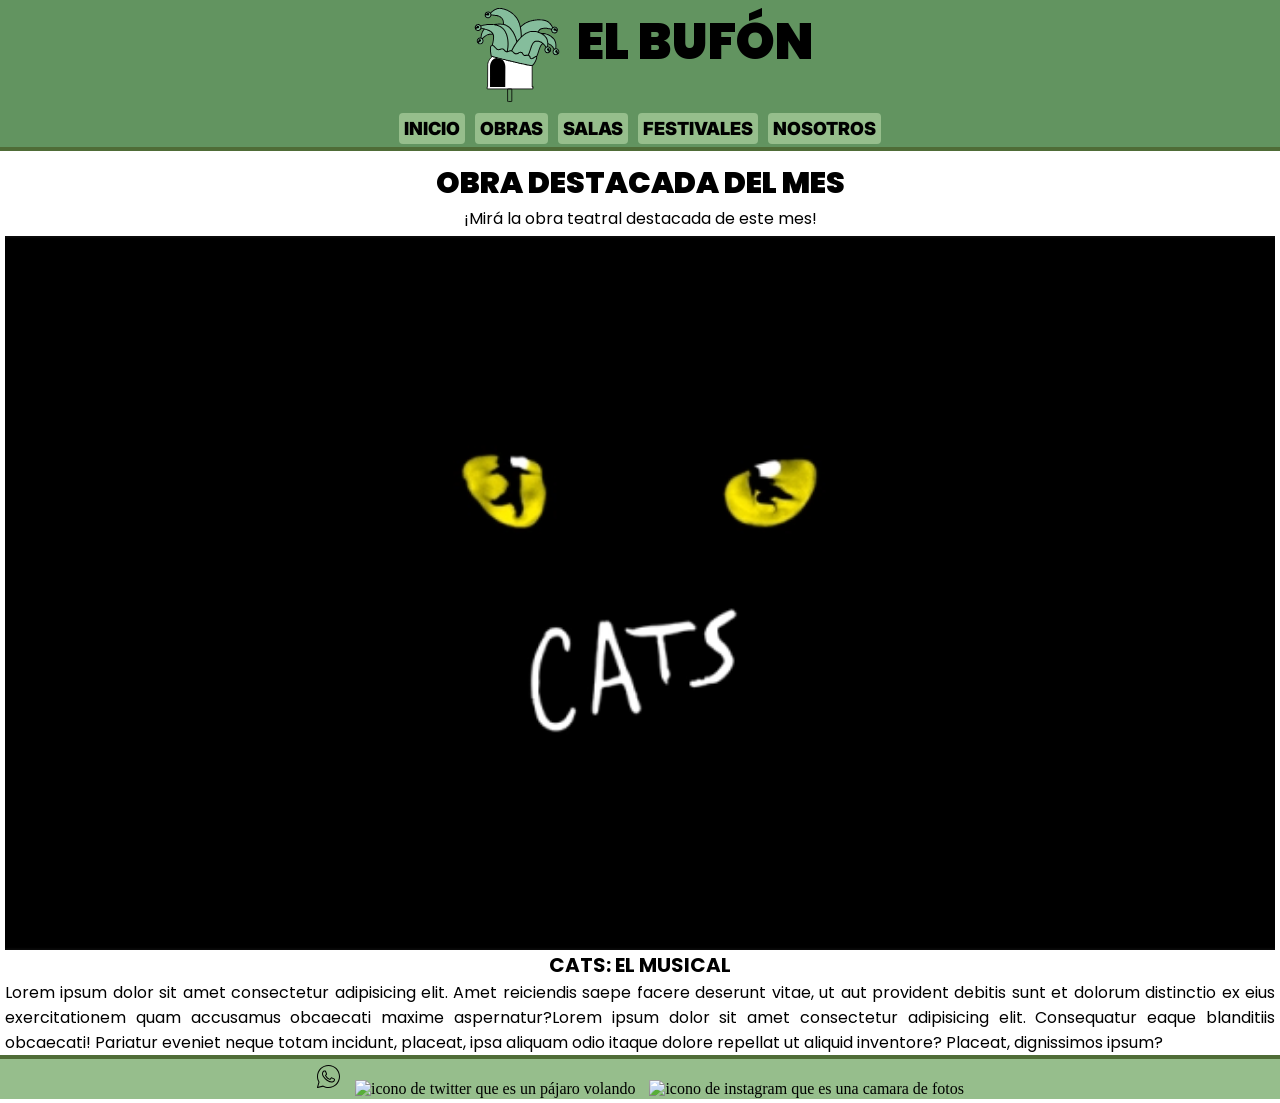
==== proyectobufon/index.html @ 69f9224e "Add files via upload" ====
<!DOCTYPE html>
<html lang="en">
<head>
    <meta charset="UTF-8">
    <meta http-equiv="X-UA-Compatible" content="IE=edge">
    <meta name="viewport" content="width=device-width, initial-scale=1.0">
    <title>Document</title>
    <link rel="stylesheet" href="./css/styles.css">
</head>

<body>

    <header>
        <nav>
            <ul class="isologo">
                <li>
                    <img class="logo" src="./images/Logo Alejo 2.svg"/>
                </li>
                <li>
                    <h1>EL BUFÓN</h1>
                </li>
            </ul>
            
            <ul>
                <li> 
                    <a href="./index.html">INICIO</a>
                </li>
                <li>
                    <a href="./section/obras.html">OBRAS</a>
                </li>
                <li>
                    <a href="./section/salas.html">SALAS</a>
                </li>
                <li>
                    <a href="./section/festivales.html">FESTIVALES</a>
                </li>
                <li>
                    <a href="./section/nosotros.html">NOSOTROS</a>
                </li>
            </ul>
        </nav>
    </header>

    <section>
        <h2>OBRA DESTACADA DEL MES</h2>
        <p class="subtitulo">¡Mirá la obra teatral destacada de este mes!<p>
        <div class="destacada">
            <img src="./images/cats poster.webp" alt="fondo negro con unos ojos de gato">
        </div>
        <h3>CATS: EL MUSICAL</h3>
        <p>Lorem ipsum dolor sit amet consectetur adipisicing elit. Amet reiciendis saepe facere deserunt vitae, ut aut provident debitis sunt et dolorum distinctio ex eius exercitationem quam accusamus obcaecati maxime aspernatur?Lorem ipsum dolor sit amet consectetur adipisicing elit. Consequatur eaque blanditiis obcaecati! Pariatur eveniet neque totam incidunt, placeat, ipsa aliquam odio itaque dolore repellat ut aliquid inventore? Placeat, dignissimos ipsum?

        </p>
    </section>

    <footer>
        <div class="pie">
            <img class="redes" src="./images/icons8-whatsapp.svg" alt="icono de whatsapp que es un telefono encerrado en una burbuja">
            <img class="redes" src="./images/icons8-twitter.svg" alt="icono de twitter que es un pájaro volando">
            <img class="redes" src="./images/icons8-instagram.svg" alt="icono de instagram que es una camara de fotos">
        </div>
    </footer>

</body>
</html>
---- proyectobufon/css/styles.css ----
@import url('https://fonts.googleapis.com/css2?family=Inter&family=Poppins:ital@0;1&display=swap');

*{
    margin: 0px;
    padding: 0px;
}

header{
    margin-bottom: 10px;
    background-color: rgb(98, 148, 96);
    border-bottom: solid 4px rgb(79, 108, 55);
}

nav ul{ 
    display: flex;
    flex-direction: row;
    justify-content: center;
}

.isologo{
    display: flex;
    flex-direction: row;
    justify-content: center;
}

.logo{
    width: 100px;
    display: flex;
    flex-direction: row;
    justify-content: center;
}


li{
    margin: 2px;
    margin-bottom: 5px;
    list-style-type: none;
    text-align: space-around;
    padding: 3px;
}

li a{
    text-decoration: none;
    color: black;
    font-family: "inter", sans-serif;
    font-weight: 1000;
    font-size: large;
    background-color: rgb(150, 190, 140);
    padding: 5px;
    border-radius: 4px;
}

body{
    display: flex;
    flex-direction: column;
    min-height: 100vh;
}

h1{
    display: flex;
    flex-direction: row;
    justify-content: center;
    font-family: "Poppins", sans-serif;
    font-weight: 1000;
    font-size: 50px;
}

p{
    font-family: "Poppins", sans-serif;
    text-align: justify;
    margin-left: 5px;
    margin-right: 5px;
}

.redes{
    width: 25px;
    padding: 5px;
}

footer{
    width: 100%;
    height: 40px;
    text-align: center;
    background-color: rgb(150, 190, 140);
    border-top: solid 4px rgb(79, 108, 55);
}

h2{
    display: flex;
    flex-direction: row;
    justify-content: center;
    font-family: "Poppins", sans-serif;
    font-size: 30px;
    font-weight: 900;
}

.subtitulo{
    display: flex;
    flex-direction: row;
    justify-content: center;
    padding-bottom: 5px;
}

.destacada{
    display: flex;
    flex-direction: row;
    justify-content: center;
}

.destacada img{
    padding-left: 5px;
    padding-right: 5px;
    width: 100%;
}

h3{
    display: flex;
    flex-direction: row;
    justify-content: center;
    font-family: "Poppins", sans-serif;
    font-size: 20px;
    font-weight: 650;
}

.seccion-obras img{
    margin-left: 25px;
    margin-right: 10px;
    margin-bottom: 25px;
    height: 250px;

}

.seccion-obras p{
    margin-left: 10px;
}

.seccion-obras{
    display: grid;
    grid-template-columns: 300px 750px;
    grid-template-rows: 1fr 1fr 1fr;
}

.seccion-salas{
    display: grid;
    grid-template-columns: 1fr 1fr 1fr;
    grid-template-rows: 2fr 1fr;
    margin-left: 25px;
    place-items: center;
}

.seccion-salas img{
    margin-left: 25px;
    margin-right: 15px;
    margin-bottom: 25px;
    height: 250px;
}

.seccion-festivales img{
    margin-left: 25px;
    margin-right: 10px;
    margin-bottom: 5px;
    height: 250px;
}

.seccion-festivales{
    display: grid;
    grid-template-columns: 1fr 3fr;
    grid-template-rows: 2fr 2fr;
    margin-left: 25px;
    place-items: center;
}

.seccion-nosotros{
    display: grid;
    grid-template-columns: 1fr 1fr 1fr;
    grid-template-rows: 2fr 2fr;
    margin-left: 25px;
    place-items: center;
}

.seccion-nosotros img{
    margin-left: 25px;
    margin-right: 15px;
    margin-bottom: 25px;
    height: 250px;
}
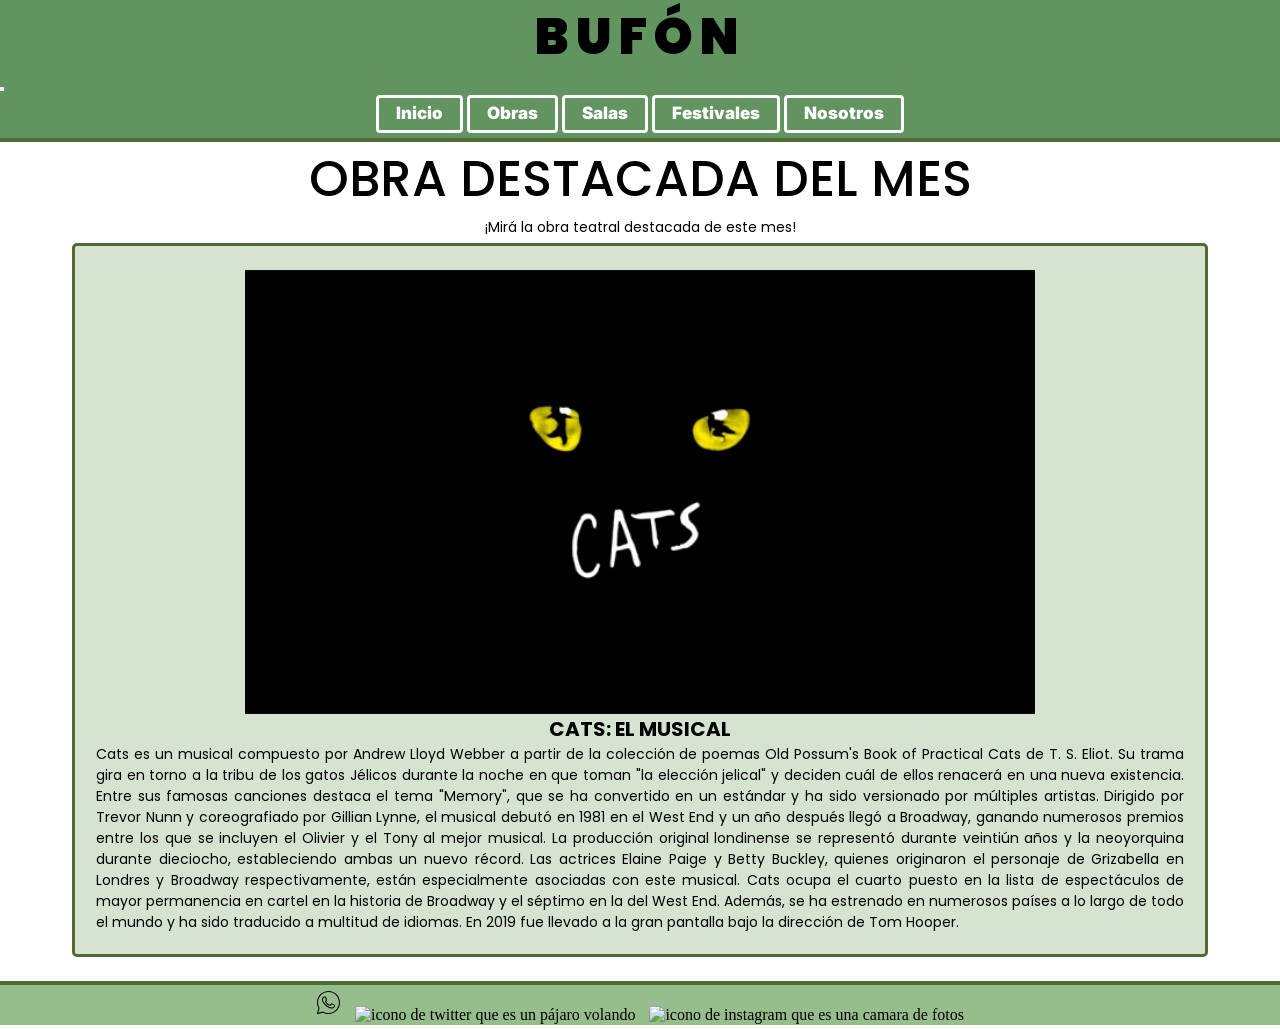
==== commit 11e0a0ee: "Add files via upload" ====
--- a/proyectobufon/index.html
+++ b/proyectobufon/index.html
@@ -9,57 +9,60 @@
 </head>
 
 <body>
+    <div>
+        <header>
+            <nav class="navbar  navbar-light bg-light">
+                <div class="container-fluid">
+                    <a class="navbar-brand titulo-pri " href="./index.html" >BUFÓN</a>
+                    <button class="navbar-toggler", data-toggle="collapse" and data-target="#navbarNav">
+                        <i class="fas fa-bars"></i>
+                    </button>
+                    <div class="collapse navbar-collapse" id="navbarNav">
+                        <ul class="navbar-nav">
+                            <li class="nav-item">
+                                <a class="nav-link active" aria-current="page" href="./index.html">Inicio</a>
+                            </li>
+                            <li class="nav-item">
+                                <a class="nav-link active" href="./section/obras.html">Obras</a>
+                            </li>
+                            <li class="nav-item">
+                                <a class="nav-link active" href="./section/salas.html">Salas</a>
+                            </li>
+                            <li class="nav-item">
+                                <a class="nav-link active" href="./section/festivales.html">Festivales</a>
+                            </li>
+                            <li class="nav-item">
+                                <a class="nav-link active" href="./section/nosotros.html">Nosotros</a>
+                            </li>
+                        </ul>
+                    </div>
+                </div>
+            </nav>
+        </header>
 
-    <header>
-        <nav>
-            <ul class="isologo">
-                <li>
-                    <img class="logo" src="./images/Logo Alejo 2.svg"/>
-                </li>
-                <li>
-                    <h1>EL BUFÓN</h1>
-                </li>
-            </ul>
-            
-            <ul>
-                <li> 
-                    <a href="./index.html">INICIO</a>
-                </li>
-                <li>
-                    <a href="./section/obras.html">OBRAS</a>
-                </li>
-                <li>
-                    <a href="./section/salas.html">SALAS</a>
-                </li>
-                <li>
-                    <a href="./section/festivales.html">FESTIVALES</a>
-                </li>
-                <li>
-                    <a href="./section/nosotros.html">NOSOTROS</a>
-                </li>
-            </ul>
-        </nav>
-    </header>
+        <section>
+            <h2 class="titulo">OBRA DESTACADA DEL MES</h2>
+            <p class="subtitulo">¡Mirá la obra teatral destacada de este mes!<p>
+            <div class="contenedor-destacada">
+                <div class="destacada">
+                    <img src="./images/cats poster.webp" alt="fondo negro con unos ojos de gato">
+                </div>
+                <h3>CATS: EL MUSICAL</h3>
+                <p>Cats es un musical compuesto por Andrew Lloyd Webber a partir de la colección de poemas Old Possum's Book of Practical Cats de T. S. Eliot. Su trama gira en torno a la tribu de los gatos Jélicos durante la noche en que toman "la elección jelical" y deciden cuál de ellos renacerá en una nueva existencia. Entre sus famosas canciones destaca el tema "Memory", que se ha convertido en un estándar y ha sido versionado por múltiples artistas.
 
-    <section>
-        <h2>OBRA DESTACADA DEL MES</h2>
-        <p class="subtitulo">¡Mirá la obra teatral destacada de este mes!<p>
-        <div class="destacada">
-            <img src="./images/cats poster.webp" alt="fondo negro con unos ojos de gato">
-        </div>
-        <h3>CATS: EL MUSICAL</h3>
-        <p>Lorem ipsum dolor sit amet consectetur adipisicing elit. Amet reiciendis saepe facere deserunt vitae, ut aut provident debitis sunt et dolorum distinctio ex eius exercitationem quam accusamus obcaecati maxime aspernatur?Lorem ipsum dolor sit amet consectetur adipisicing elit. Consequatur eaque blanditiis obcaecati! Pariatur eveniet neque totam incidunt, placeat, ipsa aliquam odio itaque dolore repellat ut aliquid inventore? Placeat, dignissimos ipsum?
+                    Dirigido por Trevor Nunn y coreografiado por Gillian Lynne, el musical debutó en 1981 en el West End y un año después llegó a Broadway, ganando numerosos premios entre los que se incluyen el Olivier y el Tony al mejor musical. La producción original londinense se representó durante veintiún años y la neoyorquina durante dieciocho, estableciendo ambas un nuevo récord. Las actrices Elaine Paige y Betty Buckley, quienes originaron el personaje de Grizabella en Londres y Broadway respectivamente, están especialmente asociadas con este musical.
+                    
+                    Cats ocupa el cuarto puesto en la lista de espectáculos de mayor permanencia en cartel en la historia de Broadway y el séptimo en la del West End. Además, se ha estrenado en numerosos países a lo largo de todo el mundo y ha sido traducido a multitud de idiomas. En 2019 fue llevado a la gran pantalla bajo la dirección de Tom Hooper.</p>
+            </div>
+        </section>
 
-        </p>
-    </section>
-
-    <footer>
-        <div class="pie">
-            <img class="redes" src="./images/icons8-whatsapp.svg" alt="icono de whatsapp que es un telefono encerrado en una burbuja">
-            <img class="redes" src="./images/icons8-twitter.svg" alt="icono de twitter que es un pájaro volando">
-            <img class="redes" src="./images/icons8-instagram.svg" alt="icono de instagram que es una camara de fotos">
-        </div>
-    </footer>
-
+        <footer>
+            <div class="pie">
+                <img class="redes" src="./images/icons8-whatsapp.svg" alt="icono de whatsapp que es un telefono encerrado en una burbuja">
+                <img class="redes" src="./images/icons8-twitter.svg" alt="icono de twitter que es un pájaro volando">
+                <img class="redes" src="./images/icons8-instagram.svg" alt="icono de instagram que es una camara de fotos">
+            </div>
+        </footer>
+    </div>
 </body>
 </html>
--- a/proyectobufon/css/styles.css
+++ b/proyectobufon/css/styles.css
@@ -1,4 +1,7 @@
 @import url('https://fonts.googleapis.com/css2?family=Inter&family=Poppins:ital@0;1&display=swap');
+
+/* ESTILOS GENERALES A TODAS LAS PAGINAS */
+
 
 *{
     margin: 0px;
@@ -6,7 +9,6 @@
 }
 
 header{
-    margin-bottom: 10px;
     background-color: rgb(98, 148, 96);
     border-bottom: solid 4px rgb(79, 108, 55);
 }
@@ -28,6 +30,12 @@
     display: flex;
     flex-direction: row;
     justify-content: center;
+}
+
+.navbar-brand{
+    text-decoration: none;
+    color:black;
+    text-align: center;
 }
 
 
@@ -41,14 +49,32 @@
 
 li a{
     text-decoration: none;
-    color: black;
+    transition: all .5s ease;
+    color: #fff;
     font-family: "inter", sans-serif;
+    line-height: 1;
     font-weight: 1000;
     font-size: large;
+    background-color : transparent;
+    padding: 10px;
+    border-radius: 4px;font-size: 17px;
+}
+
+
+.nav-item{
+    border: 3px solid white;
+    font-size: 14px;
+    background-color : transparent;
+    padding: 7px;
+    outline: none;
+    border-radius: 4px;
+}
+
+.nav-item:hover{
+    color: #001F3F;
     background-color: rgb(150, 190, 140);
-    padding: 5px;
-    border-radius: 4px;
-}
+}
+
 
 body{
     display: flex;
@@ -56,13 +82,23 @@
     min-height: 100vh;
 }
 
-h1{
+.titulo{
+    display: flex;
+    flex-direction: row;
+    justify-content: center;
+    font-family: "Poppins", sans-serif;
+    font-weight: 500;
+    font-size: 50px;
+}
+
+.titulo-pri{
     display: flex;
     flex-direction: row;
     justify-content: center;
     font-family: "Poppins", sans-serif;
     font-weight: 1000;
     font-size: 50px;
+    letter-spacing: 7px;
 }
 
 p{
@@ -85,6 +121,10 @@
     border-top: solid 4px rgb(79, 108, 55);
 }
 
+
+
+/* ESTILOS PAGINA PRINCIPAL */
+
 h2{
     display: flex;
     flex-direction: row;
@@ -122,38 +162,86 @@
     font-weight: 650;
 }
 
+
+
+
+/* ESTILOS PAGINA OBRAS */
+
 .seccion-obras img{
-    margin-left: 25px;
-    margin-right: 10px;
-    margin-bottom: 25px;
+    margin: 0px auto;
+    margin-bottom: 15px;
     height: 250px;
-
-}
-
-.seccion-obras p{
-    margin-left: 10px;
+    width: 250px;
 }
 
 .seccion-obras{
+    display: flex;
+    flex-direction: column;
+    align-items: center;
+}
+
+.obra img{
+    grid-area: obra-img;
+}
+
+.obra h3{
+    grid-area: obra-h3;
+}
+
+.obra p{
+    grid-area: obra-p;
+    margin-bottom: 2.5em
+}
+
+.obra{
     display: grid;
-    grid-template-columns: 300px 750px;
-    grid-template-rows: 1fr 1fr 1fr;
-}
-
-.seccion-salas{
+    grid-template-areas:
+    "obra-h3"
+    "obra-img"
+    "obra-p";
+    justify-content: center;
+}
+
+
+/* ESTILOS PAGINA SALAS */
+
+
+.imagen-con-titulo img{
+    height: 250px;
+    width: 250px;
+}
+
+.imagen-con-titulo{
+    margin: 0px auto;
+}
+
+.sala p{
+    grid-area: sala-p;
+    margin-bottom: 2.5em;
+    text-align: center;
+}
+
+.sala h3{
+    grid-area: sala-h3;
+}
+
+.imagen-con-titulo img{
+    grid-area: sala-img;
+}
+
+.sala{
     display: grid;
-    grid-template-columns: 1fr 1fr 1fr;
-    grid-template-rows: 2fr 1fr;
-    margin-left: 25px;
-    place-items: center;
-}
-
-.seccion-salas img{
-    margin-left: 25px;
-    margin-right: 15px;
-    margin-bottom: 25px;
-    height: 250px;
-}
+    grid-template-areas: 
+    "sala-img" 
+    "sala-h3"
+    "sala-p";
+    justify-content: center;
+}
+
+
+
+
+
 
 .seccion-festivales img{
     margin-left: 25px;
@@ -170,6 +258,10 @@
     place-items: center;
 }
 
+
+
+
+
 .seccion-nosotros{
     display: grid;
     grid-template-columns: 1fr 1fr 1fr;
@@ -185,3 +277,190 @@
     height: 250px;
 }
 
+
+
+
+
+@media (min-width: 500px){
+
+    .contenedor-destacada{
+        border: solid 3px rgb(79, 108, 55);
+        background-color: rgba(150, 190, 140, 0.407);
+    }
+
+    .contenedor-destacada p{
+        margin-left: 1.5em;
+        margin-right: 1.5em;
+        margin-bottom: 1.5em;
+    }
+
+    .obra{
+        display: grid;
+        margin:0;
+        grid-template-columns: 1fr 1fr;
+        grid-template-areas:
+        "obra-h3      obra-h3"
+        "obra-img     obra-p"
+        ;
+    }
+
+    .obra p{
+        margin-right: 2.5em;
+        display: flex;
+        flex-direction: row;
+        align-items: center ;
+    }
+
+    .obra img{
+        height: 300px;
+        width: 300px;
+        margin: 0px auto;
+        margin-bottom: 2.5em;
+    }
+
+    .obra h3{
+        margin-bottom: 0.5em;
+    }
+
+    .sala{
+        display: grid;
+        margin:0;
+        grid-template-columns: 1fr 1fr;
+        grid-template-areas:
+        "sala-img   sala-p"
+        ;
+    }
+
+    .sala img{
+        height: 300px;
+        width: 300px;
+        margin: 0px auto;
+        margin-bottom: 2.5em;
+    }
+
+    .sala p{
+        display: flex;
+        flex-direction: row;
+        align-items: center ;
+        margin-right: 2.5em;
+    }
+
+    }
+
+@media (min-width: 768px){
+    .obra{
+        background-color: rgba(150, 190, 140, 0.407);
+        border: solid 3px rgb(79, 108, 55);
+        margin-bottom: 1.5em;
+    }
+
+    .obra p{
+        text-align: left;
+    }
+
+    .seccion-obras h1{
+        margin-bottom: 0.5em;
+    }
+
+    .sala{
+        background-color: rgba(150, 190, 140, 0.407);
+        border: solid 3px rgb(79, 108, 55);
+        margin-bottom: 1.5em;
+    }
+}
+
+@media (min-width: 1024px){
+
+    p{
+        font-size: 14px;;
+    }
+
+    .destacada{
+        width: 800px;
+        height: auto;
+        margin: 0px auto;
+    }
+
+    .contenedor-destacada{
+        margin-left: 4.5em;
+        margin-right: 4.5em;
+        margin-bottom: 1.5em;
+        padding-top: 1.5em;
+        border: solid 3px rgb(79, 108, 55);
+        background-color: rgba(150, 190, 140, 0.407);
+        border-radius: 5px;
+    }
+
+    .contenedor-destacada p{
+        margin-left: 1.5em;
+        margin-right: 1.5em;
+        margin-bottom: 1.5em;
+    }
+
+    .obra{
+        display: grid;
+        grid-template-columns: 1fr 2fr;
+        margin-left: 5px;
+        margin-right: 5px;
+        border-radius: 5px;
+        margin: 1em;
+    }
+
+    .obra img, .obra h3{
+        display: flex;
+        flex-direction: column;
+        align-items: flex-start;
+        margin-left: 1.5em;
+        margin-top: 1em;
+    }
+
+    .obra p{
+        display: flex;
+        flex-direction: row;
+        justify-content: center;
+        margin-left: 1.5em;
+        text-align: justify;
+    }
+
+    .seccion-salas{
+        display: grid;
+        grid-template-columns: 1fr 1fr 1fr;
+    }
+
+    .sala{
+        display: grid;
+        margin:0;
+        grid-template-columns: 1fr;
+        grid-template-rows: 1fr 1fr;
+        grid-template-areas:
+        "sala-img"
+        "sala-p"
+        ;
+        height: 700px;
+        margin: 1em;
+        border-radius: 5px;
+        padding-top: 5px;
+    }
+
+    .sala img{
+        height: 250px;
+        width: 250px;
+        margin: 0px auto;
+        margin-bottom: 0.5em;
+    }
+
+    .sala p{
+        display: flex;
+        flex-direction: row;
+        align-items: flex-start;
+        justify-content: center;
+        margin: 0px auto;
+        text-align: center;
+    }
+
+
+}
+
+
+
+
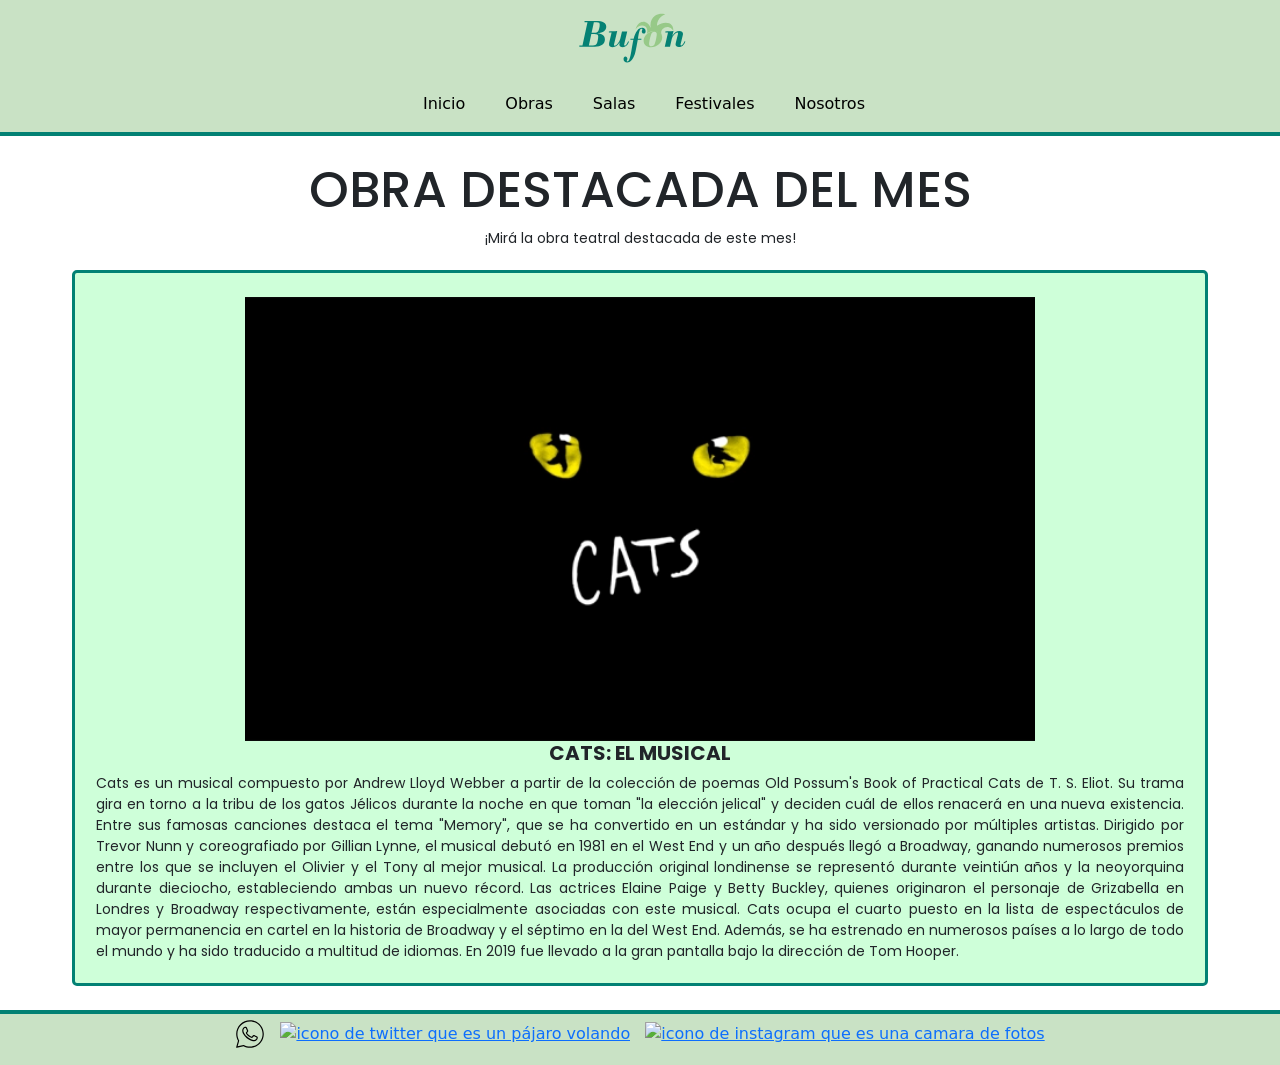
==== commit 46d3159a: "Add files via upload" ====
--- a/proyectobufon/index.html
+++ b/proyectobufon/index.html
@@ -1,68 +1,97 @@
 <!DOCTYPE html>
 <html lang="en">
+
 <head>
-    <meta charset="UTF-8">
-    <meta http-equiv="X-UA-Compatible" content="IE=edge">
-    <meta name="viewport" content="width=device-width, initial-scale=1.0">
-    <title>Document</title>
-    <link rel="stylesheet" href="./css/styles.css">
+    <meta charset="utf-8">
+    <meta name="viewport" content="width=device-width, initial-scale=1">
+    <meta name="keywords" content="teatro, Córdoba, html, frontend, salas. teatro independiente, festivales de teatro">
+    <meta name="description" content="Averiguá la oferta de espectáculos teatrales en Córdoba: comedia, recitales, stand up, drama, musicales, infantiles y mucho más!">
+    <link rel="icon" href="./images/faviconbufon32.svg">
+    <title>Bufón</title>
+    <link href="https://cdn.jsdelivr.net/npm/bootstrap@5.3.0-alpha1/dist/css/bootstrap.min.css" rel="stylesheet" integrity="sha384-GLhlTQ8iRABdZLl6O3oVMWSktQOp6b7In1Zl3/Jr59b6EGGoI1aFkw7cmDA6j6gD" crossorigin="anonymous">
+    <link rel="stylesheet" href="./css/estilos.css">
 </head>
 
+
 <body>
-    <div>
-        <header>
-            <nav class="navbar  navbar-light bg-light">
-                <div class="container-fluid">
-                    <a class="navbar-brand titulo-pri " href="./index.html" >BUFÓN</a>
-                    <button class="navbar-toggler", data-toggle="collapse" and data-target="#navbarNav">
-                        <i class="fas fa-bars"></i>
-                    </button>
-                    <div class="collapse navbar-collapse" id="navbarNav">
-                        <ul class="navbar-nav">
-                            <li class="nav-item">
-                                <a class="nav-link active" aria-current="page" href="./index.html">Inicio</a>
-                            </li>
-                            <li class="nav-item">
-                                <a class="nav-link active" href="./section/obras.html">Obras</a>
-                            </li>
-                            <li class="nav-item">
-                                <a class="nav-link active" href="./section/salas.html">Salas</a>
-                            </li>
-                            <li class="nav-item">
-                                <a class="nav-link active" href="./section/festivales.html">Festivales</a>
-                            </li>
-                            <li class="nav-item">
-                                <a class="nav-link active" href="./section/nosotros.html">Nosotros</a>
-                            </li>
-                        </ul>
+
+    <header>
+        <nav class="navbar navbar-expand-lg fixed-top green navbar-light">
+            <button class="navbar-toggler" type="button" data-bs-toggle="collapse" data-bs-target="#navbarSupportedContent" aria-controls="navbarSupportedContent" aria-expanded="false" aria-label="Toggle navigation">
+                <span class="navbar-toggler-icon"></span>
+            </button>
+            <div class="container d-flex justify-content-evenly">
+                <div class="row">
+                    <div class="col-12 d-flex justify-content-center mb-3">
+                        <a class="navbar-brand" href="index.html"><img id="logo"
+                                src="./images/Logo Alejo.svg"
+                                alt="MDB Logo" draggable="false" height="50" /></a>
+                    </div>
+                    <div class="col-12 d-flex justify-content-center">
+                        <div class="collapse navbar-collapse" id="navbarSupportedContent">
+                            <ul class="navbar-nav align-items-center mx-auto">
+                                <li class="nav-item">
+                                    <a class="nav-link mx-2" href="index.html"><i class="fas fa-plus-circle pe-2"></i>Inicio</a>
+                                </li>
+                                <li class="nav-item">
+                                    <a class="nav-link mx-2" href="./section/obras.html"><i class="fas fa-plus-circle pe-2"></i>Obras</a>
+                                </li>
+                                <li class="nav-item">
+                                    <a class="nav-link mx-2" href="./section/salas.html"><i class="fas fa-bell pe-2"></i>Salas</a>
+                                </li>
+                                <li class="nav-item">
+                                    <a class="nav-link mx-2" href="./section/festivales.html"><i class="fas fa-heart pe-2"></i>Festivales</a>
+                                </li>
+                                <li class="nav-item">
+                                    <a class="nav-link mx-2" href="./section/nosotros.html"><i class="fas fa-plus-circle pe-2"></i>Nosotros</a>
+                                </li>
+                            </ul>
+                        </div>
                     </div>
                 </div>
-            </nav>
-        </header>
+            </div>
+        </nav>
+    </header>
 
-        <section>
-            <h2 class="titulo">OBRA DESTACADA DEL MES</h2>
-            <p class="subtitulo">¡Mirá la obra teatral destacada de este mes!<p>
-            <div class="contenedor-destacada">
-                <div class="destacada">
-                    <img src="./images/cats poster.webp" alt="fondo negro con unos ojos de gato">
-                </div>
-                <h3>CATS: EL MUSICAL</h3>
-                <p>Cats es un musical compuesto por Andrew Lloyd Webber a partir de la colección de poemas Old Possum's Book of Practical Cats de T. S. Eliot. Su trama gira en torno a la tribu de los gatos Jélicos durante la noche en que toman "la elección jelical" y deciden cuál de ellos renacerá en una nueva existencia. Entre sus famosas canciones destaca el tema "Memory", que se ha convertido en un estándar y ha sido versionado por múltiples artistas.
+    <section>
+        <h2 class="titulo">OBRA DESTACADA DEL MES</h2>
+        <p class="subtitulo">¡Mirá la obra teatral destacada de este mes!<p>
+        <div class="contenedor-destacada">
+            <div class="destacada">
+                <img src="./images/cats poster.webp" alt="fondo negro con unos ojos de gato">
+            </div>
+            <h3>CATS: EL MUSICAL</h3>
+            <p>Cats es un musical compuesto por Andrew Lloyd Webber a partir de la colección de poemas Old
+                Possum's Book of Practical Cats de T. S. Eliot. Su trama gira en torno a la tribu de los gatos
+                Jélicos durante la noche en que toman "la elección jelical" y deciden cuál de ellos renacerá en
+                una nueva existencia. Entre sus famosas canciones destaca el tema "Memory", que se ha convertido
+                en un estándar y ha sido versionado por múltiples artistas.
 
-                    Dirigido por Trevor Nunn y coreografiado por Gillian Lynne, el musical debutó en 1981 en el West End y un año después llegó a Broadway, ganando numerosos premios entre los que se incluyen el Olivier y el Tony al mejor musical. La producción original londinense se representó durante veintiún años y la neoyorquina durante dieciocho, estableciendo ambas un nuevo récord. Las actrices Elaine Paige y Betty Buckley, quienes originaron el personaje de Grizabella en Londres y Broadway respectivamente, están especialmente asociadas con este musical.
-                    
-                    Cats ocupa el cuarto puesto en la lista de espectáculos de mayor permanencia en cartel en la historia de Broadway y el séptimo en la del West End. Además, se ha estrenado en numerosos países a lo largo de todo el mundo y ha sido traducido a multitud de idiomas. En 2019 fue llevado a la gran pantalla bajo la dirección de Tom Hooper.</p>
-            </div>
-        </section>
+                Dirigido por Trevor Nunn y coreografiado por Gillian Lynne, el musical debutó en 1981 en el West
+                End y un año después llegó a Broadway, ganando numerosos premios entre los que se incluyen el
+                Olivier y el Tony al mejor musical. La producción original londinense se representó durante
+                veintiún años y la neoyorquina durante dieciocho, estableciendo ambas un nuevo récord. Las
+                actrices Elaine Paige y Betty Buckley, quienes originaron el personaje de Grizabella en Londres
+                y Broadway respectivamente, están especialmente asociadas con este musical.
 
-        <footer>
-            <div class="pie">
-                <img class="redes" src="./images/icons8-whatsapp.svg" alt="icono de whatsapp que es un telefono encerrado en una burbuja">
-                <img class="redes" src="./images/icons8-twitter.svg" alt="icono de twitter que es un pájaro volando">
-                <img class="redes" src="./images/icons8-instagram.svg" alt="icono de instagram que es una camara de fotos">
-            </div>
-        </footer>
-    </div>
+                Cats ocupa el cuarto puesto en la lista de espectáculos de mayor permanencia en cartel en la
+                historia de Broadway y el séptimo en la del West End. Además, se ha estrenado en numerosos
+                países a lo largo de todo el mundo y ha sido traducido a multitud de idiomas. En 2019 fue
+                llevado a la gran pantalla bajo la dirección de Tom Hooper.</p>
+        </div>
+    </section>
+
+    <footer>
+        <div class="pie">
+            <a href="https://web.whatsapp.com/"><img class="redes" src="./images/icons8-whatsapp.svg"
+                alt="icono de whatsapp que es un telefono encerrado en una burbuja"></a>
+            <a href="https://twitter.com/home"><img class="redes" src="./images/icons8-twitter.svg" alt="icono de twitter que es un pájaro volando"></a>
+            <a href="https://www.instagram.com/alejobarrera22/?hl=es-la"><img class="redes" src="./images/icons8-instagram.svg" alt="icono de instagram que es una camara de fotos"></a>
+        </div>
+    </footer>
+    <script src="https://cdn.jsdelivr.net/npm/bootstrap@5.3.0-alpha1/dist/js/bootstrap.bundle.min.js" integrity="sha384-w76AqPfDkMBDXo30jS1Sgez6pr3x5MlQ1ZAGC+nuZB+EYdgRZgiwxhTBTkF7CXvN" crossorigin="anonymous"></script>
+
+
 </body>
+
 </html>
--- a/proyectobufon/css/estilos.css
+++ b/proyectobufon/css/estilos.css
@@ -0,0 +1,517 @@
+@import url("https://fonts.googleapis.com/css2?family=Inter&family=Poppins:ital@0;1&display=swap");
+/* ESTILOS GENERALES A TODAS LAS PAGINAS */
+* {
+  margin: 0px;
+  padding: 0px;
+}
+
+.navbar {
+  border-bottom: solid 4px #028174;
+}
+
+header {
+  margin-bottom: 10em;
+}
+
+.navbar-light .navbar-nav .nav-link {
+  color: #000;
+}
+
+.green {
+  background-color: #c9e2c5;
+}
+
+.navbar-item {
+  margin-top: 2px;
+  margin-bottom: 2px;
+  margin-left: 4px;
+  margin-right: 4px;
+}
+
+.nav-item:hover {
+  color: black;
+  font-weight: 700;
+  background-color: #028174;
+  border-radius: 5px;
+}
+
+body {
+  display: flex;
+  flex-direction: column;
+  min-height: 100vh;
+}
+
+.titulo {
+  display: flex;
+  flex-direction: row;
+  justify-content: center;
+  font-family: "Poppins", sans-serif;
+  font-weight: 500;
+  font-size: 50px;
+}
+
+.titulo-pri {
+  display: flex;
+  flex-direction: row;
+  justify-content: center;
+  font-family: "Poppins", sans-serif;
+  font-weight: 1000;
+  font-size: 50px;
+  letter-spacing: 7px;
+  margin-bottom: 5px;
+}
+
+p {
+  font-family: "Poppins", sans-serif;
+  text-align: justify;
+  margin-left: 5px;
+  margin-right: 5px;
+}
+
+.redes {
+  width: 40px;
+  padding: 5px;
+}
+
+footer {
+  width: 100%;
+  height: 55px;
+  text-align: center;
+  background-color: #c9e2c5;
+  border-top: solid 4px #028174;
+}
+
+h2 {
+  display: flex;
+  flex-direction: row;
+  justify-content: center;
+  font-family: "Poppins", sans-serif;
+  font-size: 30px;
+  font-weight: 900;
+}
+
+h3 {
+  display: flex;
+  flex-direction: row;
+  justify-content: center;
+  font-family: "Poppins", sans-serif;
+  font-size: 20px;
+  font-weight: 650;
+}
+
+.subtitulo {
+  display: flex;
+  flex-direction: row;
+  justify-content: center;
+  padding-bottom: 5px;
+}
+
+.destacada {
+  display: flex;
+  flex-direction: row;
+  justify-content: center;
+}
+.destacada img {
+  padding-left: 5px;
+  padding-right: 5px;
+  width: 100%;
+}
+
+.seccion-obras {
+  display: flex;
+  flex-direction: column;
+  align-items: center;
+}
+.seccion-obras img {
+  height: 250px;
+  width: 250px;
+  margin: 0px auto;
+  margin-bottom: 15px;
+}
+
+.obra {
+  display: grid;
+  grid-template-areas: "obra-h3" "obra-img" "obra-p";
+  justify-content: center;
+}
+.obra p {
+  grid-area: obra-p;
+  margin-bottom: 2.5em;
+}
+.obra h3 {
+  grid-area: obra-h3;
+}
+.obra img {
+  grid-area: obra-img;
+}
+
+.imagen-con-titulo {
+  margin: 0px auto;
+}
+.imagen-con-titulo img {
+  height: 250px;
+  width: 250px;
+  grid-area: sala-img;
+}
+
+.sala {
+  display: grid;
+  grid-template-areas: "sala-img" "sala-h3" "sala-p";
+  justify-content: center;
+}
+.sala h3 {
+  grid-area: sala-h3;
+}
+.sala p {
+  grid-area: sala-p;
+  margin-bottom: 2.5em;
+  text-align: center;
+}
+
+.seccion-festivales {
+  display: flex;
+  flex-direction: column;
+  align-items: center;
+}
+.seccion-festivales img {
+  height: 250px;
+  width: 250px;
+  margin: 0px auto;
+  margin-bottom: 15px;
+}
+
+.festival {
+  display: grid;
+  grid-template-areas: "festival-h3" "festival-img" "festival-p";
+  justify-content: center;
+}
+.festival p {
+  grid-area: festival-p;
+  margin-bottom: 2.5em;
+}
+.festival h3 {
+  grid-area: festival-h3;
+}
+.festival img {
+  grid-area: festival-img;
+}
+
+.seccion-nosotros img {
+  margin: 0px auto;
+  margin-bottom: 15px;
+  height: 250px;
+  width: 250px;
+}
+
+.info {
+  display: flex;
+  flex-direction: column;
+  justify-items: flex-start;
+}
+.info h3 {
+  grid-area: info-h3;
+  text-align: center;
+  -webkit-text-decoration: underline, solid;
+          text-decoration: underline, solid;
+}
+.info p {
+  grid-area: info-p;
+}
+.info img {
+  grid-area: info-img;
+}
+
+@media (min-width: 500px) {
+  .contenedor-destacada {
+    border: solid 3px #028174;
+    background-color: rgba(186, 255, 201, 0.7);
+    margin-left: 0.5em;
+    margin-right: 0.5em;
+  }
+  .contenedor-destacada p {
+    margin-left: 1.5em;
+    margin-right: 1.5em;
+    margin-bottom: 1.5em;
+  }
+  .obra {
+    display: grid;
+    margin: 0;
+    grid-template-columns: 1fr 1fr;
+    grid-template-areas: "obra-h3      obra-h3" "obra-img     obra-p";
+  }
+  .obra p {
+    margin-right: 2.5em;
+    display: flex;
+    flex-direction: row;
+    align-items: center;
+  }
+  .obra img {
+    height: 275px;
+    width: 275px;
+    margin: 0px auto;
+    margin-bottom: 2.5em;
+  }
+  .obra h3 {
+    margin-bottom: 0.5em;
+  }
+  .sala {
+    display: grid;
+    margin: 0;
+    grid-template-columns: 1fr 1fr;
+    grid-template-areas: "sala-img   sala-p";
+  }
+  .sala img {
+    height: 250px;
+    width: 250px;
+    margin: 0px auto;
+    margin-bottom: 2.5em;
+  }
+  .sala p {
+    display: flex;
+    flex-direction: row;
+    align-items: center;
+    margin-right: 2.5em;
+  }
+  .festival p {
+    margin-right: 0.5em;
+    margin-left: 0.5em;
+    margin-bottom: 1em;
+    text-align: center;
+  }
+  .info p {
+    margin-right: 0.5em;
+    margin-left: 0.5em;
+    margin-bottom: 1em;
+    text-align: center;
+  }
+}
+@media (min-width: 768px) {
+  .obra {
+    background-color: rgba(186, 255, 201, 0.7);
+    border: solid 3px #028174;
+    margin-bottom: 1.5em;
+    margin-left: 0.5em;
+    margin-right: 0.5em;
+  }
+  .obra p {
+    text-align: left;
+  }
+  .seccion-obras h1 {
+    margin-bottom: 0.5em;
+  }
+  .obra img {
+    transition-property: all;
+    transition-duration: 0.5s;
+  }
+  .obra img:hover {
+    transform: scale(1.085);
+  }
+  .obra {
+    transition-property: all;
+    transition-duration: 1s;
+  }
+  .obra:hover {
+    transform: scale(1.02);
+  }
+  .sala {
+    background-color: rgba(186, 255, 201, 0.7);
+    border: solid 3px #028174;
+    margin-bottom: 1.5em;
+    margin-left: 0.5em;
+    margin-right: 0.5em;
+  }
+  .sala {
+    transition-property: all;
+    transition-duration: 0.5s;
+  }
+  .sala:hover {
+    transform: translateY(-1em);
+  }
+  .festival {
+    display: grid;
+    margin: 0;
+    grid-template-columns: 1fr 1fr;
+    grid-template-areas: "festival-h3      festival-h3" "festival-img     festival-p";
+  }
+  .festival {
+    background-color: rgba(186, 255, 201, 0.7);
+    border: solid 3px #028174;
+    margin-bottom: 1.5em;
+    margin-left: 0.5em;
+    margin-right: 0.5em;
+  }
+  .festival {
+    transition-property: all;
+    transition-duration: 1s;
+  }
+  .festival:hover {
+    transform: scale(1.02);
+  }
+  .info1 {
+    grid-area: info1;
+  }
+  .info2 {
+    grid-area: info2;
+  }
+  .info3 {
+    grid-area: info3;
+  }
+  .info4 {
+    grid-area: info4;
+  }
+  .seccion-nosotros {
+    display: grid;
+    grid-template-columns: 1fr 1fr;
+    grid-template-areas: "info1 info2" "info3 info4";
+  }
+  .info p {
+    text-align: justify;
+  }
+  .info {
+    background-color: rgba(186, 255, 201, 0.7);
+    border: solid 3px #028174;
+    margin-bottom: 1.5em;
+    margin-left: 0.5em;
+    margin-right: 0.5em;
+  }
+  .info {
+    transition-property: all;
+    transition-duration: 0.5s;
+  }
+  .info:hover {
+    transform: translateY(-1em);
+  }
+}
+@media (min-width: 992px) {
+  p {
+    font-size: 14px;
+  }
+  .destacada {
+    width: 800px;
+    height: auto;
+    margin: 0px auto;
+  }
+  .contenedor-destacada {
+    margin-left: 4.5em;
+    margin-right: 4.5em;
+    margin-bottom: 1.5em;
+    padding-top: 1.5em;
+    border: solid 3px #028174;
+    background-color: rgba(186, 255, 201, 0.7);
+    border-radius: 5px;
+  }
+  .contenedor-destacada p {
+    margin-left: 1.5em;
+    margin-right: 1.5em;
+    margin-bottom: 1.5em;
+  }
+  .obra {
+    display: grid;
+    grid-template-columns: 1fr 2fr;
+    margin-left: 5px;
+    margin-right: 5px;
+    border-radius: 5px;
+    margin: 1em;
+  }
+  .obra img, .obra h3 {
+    display: flex;
+    flex-direction: column;
+    align-items: flex-start;
+    margin-left: 1.5em;
+    margin-top: 1em;
+  }
+  .obra p {
+    display: flex;
+    flex-direction: row;
+    justify-content: center;
+    margin-left: 1.5em;
+    text-align: justify;
+  }
+  .seccion-salas {
+    display: grid;
+    grid-template-columns: 1fr 1fr 1fr;
+  }
+  .sala {
+    display: grid;
+    margin: 0;
+    grid-template-columns: 1fr;
+    grid-template-rows: 1fr 1fr;
+    grid-template-areas: "sala-img" "sala-p";
+    height: 700px;
+    margin: 1em;
+    border-radius: 5px;
+    padding-top: 5px;
+  }
+  .sala img {
+    height: 250px;
+    width: 250px;
+    margin: 0px auto;
+    margin-bottom: 0.5em;
+  }
+  .sala p {
+    display: flex;
+    flex-direction: row;
+    align-items: flex-start;
+    justify-content: center;
+    margin: 0px auto;
+    text-align: center;
+  }
+  .festival1 {
+    display: grid;
+    margin: 0;
+    margin-bottom: 1.5em;
+    grid-template-columns: 1fr 2fr;
+    grid-template-areas: "festival-h3      festival-h3" "festival-img     festival-p";
+    margin: 1em;
+    border-radius: 5px;
+    padding-top: 5px;
+  }
+  .festival1 img, .festival1 h3 {
+    display: flex;
+    flex-direction: column;
+    align-items: flex-start;
+    margin-left: 1.5em;
+    margin-top: 1em;
+  }
+  .festival1 p {
+    display: flex;
+    flex-direction: row;
+    justify-content: center;
+    margin-top: 5em;
+    margin-right: 1em;
+    text-align: justify;
+  }
+  .festival2 {
+    display: grid;
+    margin: 0;
+    grid-template-columns: 2fr 1fr;
+    grid-template-areas: "festival-h3      festival-h3" "festival-p     festival-img";
+    margin: 1em;
+    border-radius: 5px;
+    padding-top: 5px;
+  }
+  .festival2 img, .festival2 h3 {
+    display: flex;
+    flex-direction: column-reverse;
+    align-items: flex-end;
+    margin-right: 1.5em;
+    margin-top: 1em;
+  }
+  .festival2 p {
+    display: flex;
+    flex-direction: row;
+    justify-content: center;
+    margin-top: 5em;
+    margin-left: 1em;
+    text-align: right;
+  }
+  .seccion-nosotros {
+    display: grid;
+    grid-template-columns: 1fr 1fr 1fr 1fr;
+    grid-template-areas: "info1 info2 info3 info4";
+  }
+  .info {
+    border-radius: 5px;
+    padding-top: 5px;
+  }
+}/*# sourceMappingURL=estilos.css.map */
